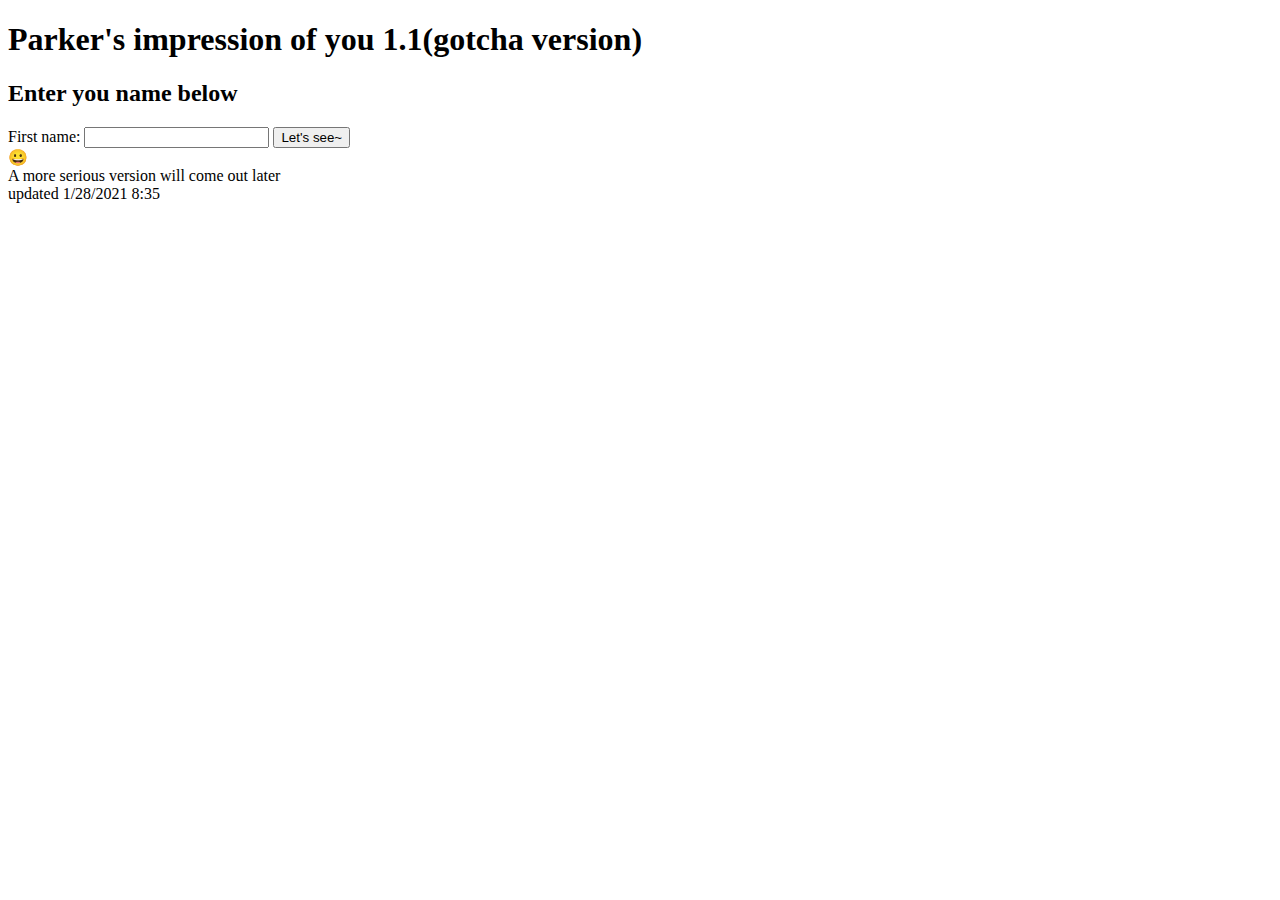
==== index.html @ 6db8b6a6 "Update index.html" ====
<!DOCTYPE html>
<html lang="en">
<head>
  <meta charset="UTF-8">
  <meta name="viewport" content="width=device-width, initial-scale=1">
  <meta name="keywords" content="parker, impression, you">
  <meta name="author" content="Parker Chen">
  <title>Parker's impression of you 1.1</title>
  <link rel="stylesheet" href="style.css">
  <script>
    var I = ["Parker", "Zhi", "Chen"]
    var best = ["Nathan", "Jonathan", "Caleb"]
    var squad = ["Anna", "Eric", "Eliana"]
    var worst = ["Andrew", "Mosley", "Dewayne"]
    let names = ["Anna",]
    var changeEmoji=function(){
      var emoji=
         document.getElementById ("emoji");
      if (I.includes(fname.value)) {
        emoji.innerHTML = "😄";
      }
      else if(best.includes(fname.value)){
        emoji.innerHTML = "😎"
      }
      else if(squad.includes(fname.value)){
        emoji.innerHTML = "🤢"
      }
      else if(worst.includes(fname.value)){
        emoji.innerHTML = "😱"
      }
      else{
        emoji.innerHTML="🤮";
      }
    }
  </script>
</head>
  
<body>
  <h1>Parker's impression of you 1.1(gotcha version)</h1>
  <h2>Enter you name below</h2>
  <label for="fname">First name:</label>
  <input type="text" id="fname" name="fname" value="">
  <button class="button button1" id="button"type="button"
          onclick="changeEmoji()">
Let's see~</button>
  <script>
    var input = document.getElementById("fname");
    input.addEventListener("keyup", function(event) {
      if (event.keyCode === 13) {
       event.preventDefault();
       document.getElementById("button").click();
       let names=names.push(fname.value); 
      }
   });
  </script>
  <div id="emoji">😀</div>
  <div id = "updateTime">A more serious version will come out later<br>updated 1/28/2021 8:35</div>
</body>
</html>
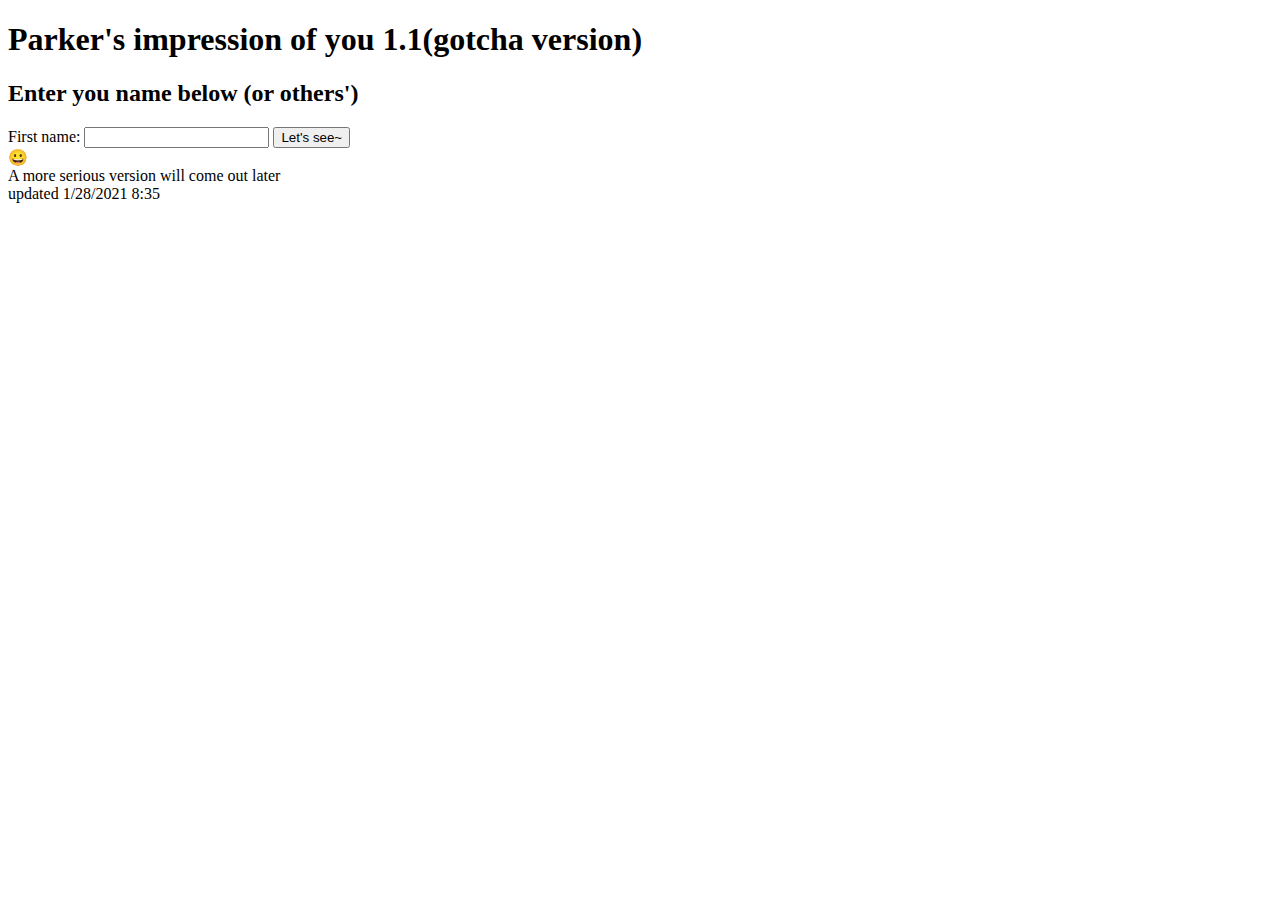
==== commit 92c66329: "Update index.html" ====
--- a/index.html
+++ b/index.html
@@ -37,7 +37,7 @@
   
 <body>
   <h1>Parker's impression of you 1.1(gotcha version)</h1>
-  <h2>Enter you name below</h2>
+  <h2>Enter you name below (or others')</h2>
   <label for="fname">First name:</label>
   <input type="text" id="fname" name="fname" value="">
   <button class="button button1" id="button"type="button"
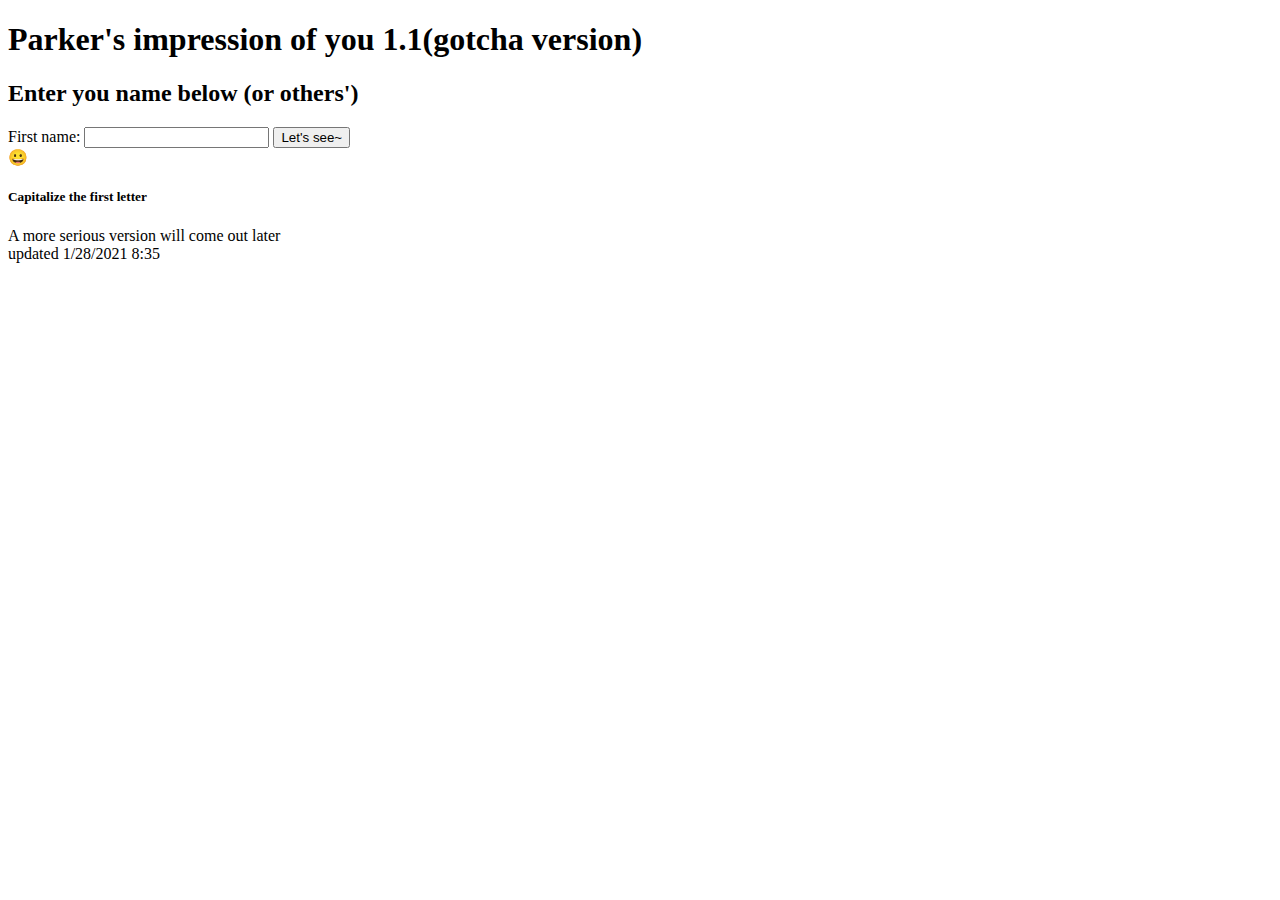
==== commit b239520f: "Update index.html" ====
--- a/index.html
+++ b/index.html
@@ -9,25 +9,34 @@
   <link rel="stylesheet" href="style.css">
   <script>
     var I = ["Parker", "Zhi", "Chen"]
-    var best = ["Nathan", "Jonathan", "Caleb"]
-    var squad = ["Anna", "Eric", "Eliana"]
+    var best = ["Nathan", "Caleb"]
+    var s = ["Anna", "Eric", "Eliana"]
     var worst = ["Andrew", "Mosley", "Dewayne"]
+    var josh = ["Josh", "Gage"]
+    var friends = ["James", "Mary", "Hannah", "Esther", "Cole", "Theo", "Kendra",]
     let names = ["Anna",]
     var changeEmoji=function(){
-      var emoji=
-         document.getElementById ("emoji");
+    var emoji=document.getElementById ("emoji");
       if (I.includes(fname.value)) {
         emoji.innerHTML = "😄";
       }
       else if(best.includes(fname.value)){
-        emoji.innerHTML = "😎"
+        emoji.innerHTML = "😎";
       }
-      else if(squad.includes(fname.value)){
-        emoji.innerHTML = "🤢"
+      else if(s.includes(fname.value)){
+        emoji.innerHTML = "🤢";
       }
       else if(worst.includes(fname.value)){
-        emoji.innerHTML = "😱"
+        emoji.innerHTML = "😱";
       }
+      else if(josh.includes(fname.value)){
+        emoji.innerHTML ="😍";
+      }
+      else if(friends.includes(fname.value)){
+        emoji.innerHTML ="🤔";
+      }
+      else if(fname.value === "Isaboy"){
+        emoji.innerHTML ="😏";
       else{
         emoji.innerHTML="🤮";
       }
@@ -54,6 +63,7 @@
    });
   </script>
   <div id="emoji">😀</div>
+  <h5>Capitalize the first letter</h5>
   <div id = "updateTime">A more serious version will come out later<br>updated 1/28/2021 8:35</div>
 </body>
 </html>
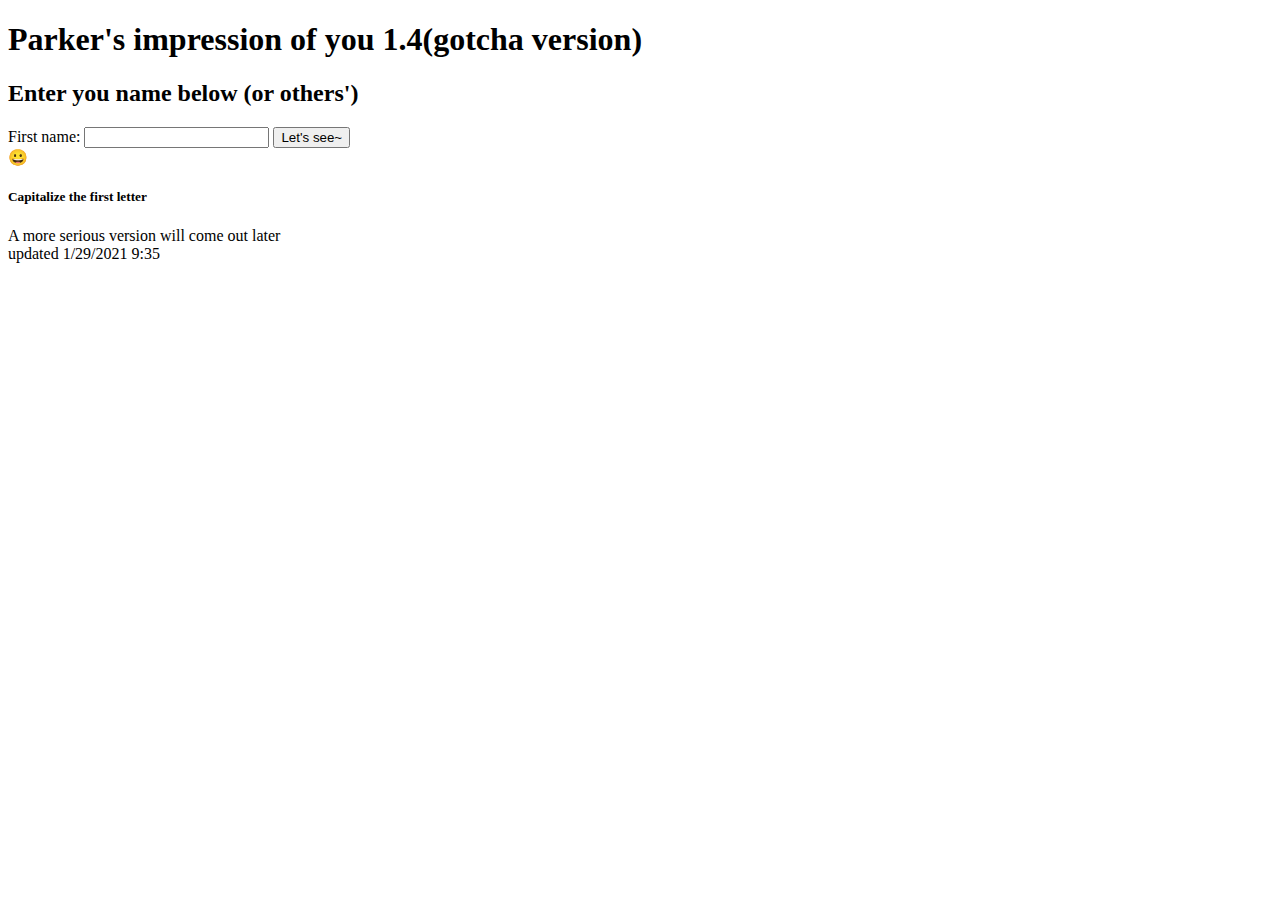
==== commit 0f293139: "Update index.html" ====
--- a/index.html
+++ b/index.html
@@ -5,13 +5,13 @@
   <meta name="viewport" content="width=device-width, initial-scale=1">
   <meta name="keywords" content="parker, impression, you">
   <meta name="author" content="Parker Chen">
-  <title>Parker's impression of you 1.1</title>
+  <title>Parker's impression of you 1.4</title>
   <link rel="stylesheet" href="style.css">
   <script>
     var I = ["Parker", "Zhi", "Chen"]
     var best = ["Nathan", "Caleb"]
     var s = ["Anna", "Eric", "Eliana"]
-    var worst = ["Andrew", "Mosley", "Dewayne"]
+    var worst = ["Mosley", "Dewayne"]
     var josh = ["Josh", "Gage"]
     var friends = ["James", "Mary", "Hannah", "Esther", "Cole", "Theo", "Kendra",]
     let names = ["Anna",]
@@ -37,6 +37,10 @@
       }
       else if(fname.value === "Isaboy"){
         emoji.innerHTML ="😏";
+      }
+      else if(fname.value === "Andrew"){
+        emoji.innerHTML ="🌚";
+      }  
       else{
         emoji.innerHTML="🤮";
       }
@@ -45,7 +49,7 @@
 </head>
   
 <body>
-  <h1>Parker's impression of you 1.1(gotcha version)</h1>
+  <h1>Parker's impression of you 1.4(gotcha version)</h1>
   <h2>Enter you name below (or others')</h2>
   <label for="fname">First name:</label>
   <input type="text" id="fname" name="fname" value="">
@@ -64,6 +68,6 @@
   </script>
   <div id="emoji">😀</div>
   <h5>Capitalize the first letter</h5>
-  <div id = "updateTime">A more serious version will come out later<br>updated 1/28/2021 8:35</div>
+  <div id = "updateTime">A more serious version will come out later<br>updated 1/29/2021 9:35</div>
 </body>
 </html>
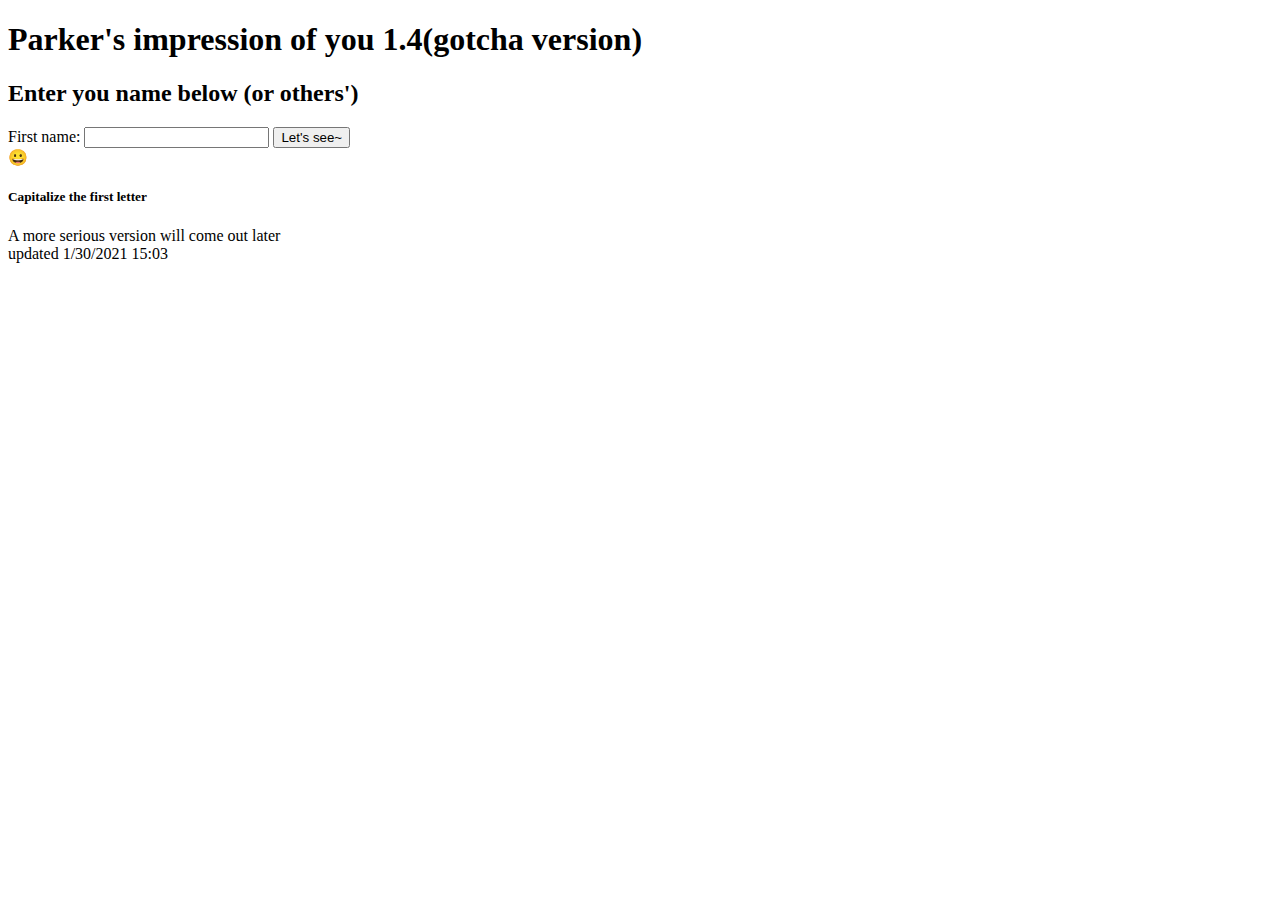
==== commit bd10fd8d: "Update index.html" ====
--- a/index.html
+++ b/index.html
@@ -38,13 +38,16 @@
       else if(fname.value === "Isaboy"){
         emoji.innerHTML ="😏";
       }
-      else if(fname.value === "Andrew"){
+      else if(fname.value === "Andrew",){
         emoji.innerHTML ="🌚";
+      }  
+      else if(fname.value === "Lily",){
+        emoji.innerHTML ="🌝";
       }  
       else{
         emoji.innerHTML="🤮";
       }
-    }
+    
   </script>
 </head>
   
@@ -68,6 +71,6 @@
   </script>
   <div id="emoji">😀</div>
   <h5>Capitalize the first letter</h5>
-  <div id = "updateTime">A more serious version will come out later<br>updated 1/29/2021 9:35</div>
+  <div id = "updateTime">A more serious version will come out later<br>updated 1/30/2021 15:03</div>
 </body>
 </html>
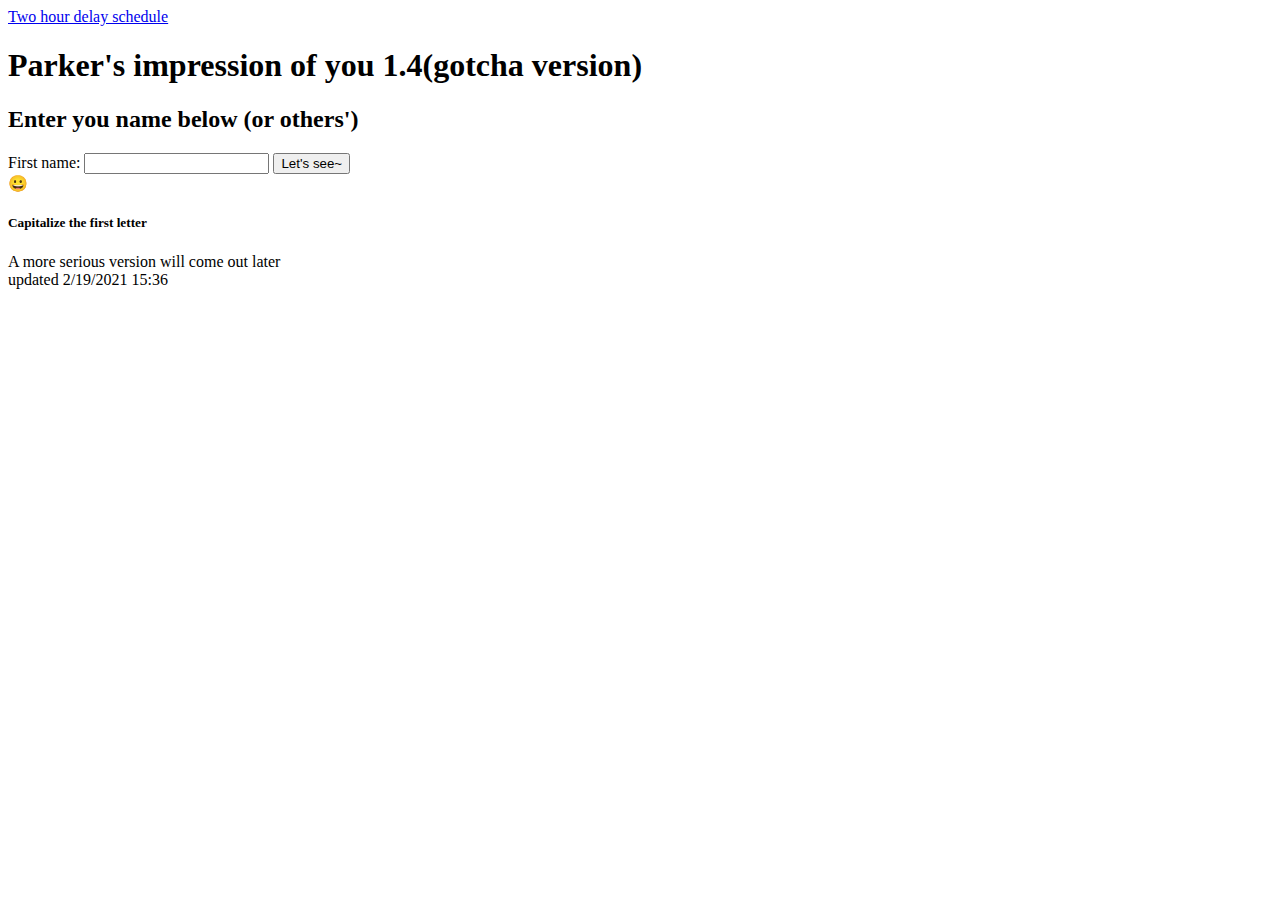
==== commit d64441b6: "Update index.html" ====
--- a/index.html
+++ b/index.html
@@ -16,61 +16,63 @@
     var friends = ["James", "Mary", "Hannah", "Esther", "Cole", "Theo", "Kendra",]
     let names = ["Anna",]
     var changeEmoji=function(){
-    var emoji=document.getElementById ("emoji");
-      if (I.includes(fname.value)) {
-        emoji.innerHTML = "😄";
-      }
-      else if(best.includes(fname.value)){
-        emoji.innerHTML = "😎";
-      }
-      else if(s.includes(fname.value)){
-        emoji.innerHTML = "🤢";
-      }
-      else if(worst.includes(fname.value)){
-        emoji.innerHTML = "😱";
-      }
-      else if(josh.includes(fname.value)){
-        emoji.innerHTML ="😍";
-      }
-      else if(friends.includes(fname.value)){
-        emoji.innerHTML ="🤔";
-      }
-      else if(fname.value === "Isaboy"){
-        emoji.innerHTML ="😏";
-      }
-      else if(fname.value === "Andrew",){
-        emoji.innerHTML ="🌚";
-      }  
-      else if(fname.value === "Lily",){
-        emoji.innerHTML ="🌝";
-      }  
-      else{
-        emoji.innerHTML="🤮";
-      }
-    
+      var emoji=document.getElementById ("emoji");
+        if (I.includes(fname.value)) {
+          emoji.innerHTML = "😄";
+        }
+        else if(best.includes(fname.value)){
+          emoji.innerHTML = "😎";
+        }
+        else if(s.includes(fname.value)){
+          emoji.innerHTML = "🤢";
+        }
+        else if(worst.includes(fname.value)){
+          emoji.innerHTML = "😱";
+        }
+        else if(josh.includes(fname.value)){
+          emoji.innerHTML ="😍";
+        }
+        else if(friends.includes(fname.value)){
+          emoji.innerHTML ="🤔";
+        }
+        else if(fname.value === "Isaboy"){
+          emoji.innerHTML ="😏";
+        }
+        else if(fname.value === "Andrew"){
+          emoji.innerHTML ="🌚";
+        }  
+        else if(fname.value === "Lily"){
+          emoji.innerHTML ="🌝";
+        }  
+        else{
+          emoji.innerHTML="🤮";
+        }
+    }
   </script>
 </head>
   
 <body>
-  <h1>Parker's impression of you 1.4(gotcha version)</h1>
-  <h2>Enter you name below (or others')</h2>
-  <label for="fname">First name:</label>
-  <input type="text" id="fname" name="fname" value="">
-  <button class="button button1" id="button"type="button"
-          onclick="changeEmoji()">
-Let's see~</button>
-  <script>
-    var input = document.getElementById("fname");
-    input.addEventListener("keyup", function(event) {
-      if (event.keyCode === 13) {
-       event.preventDefault();
-       document.getElementById("button").click();
-       let names=names.push(fname.value); 
-      }
-   });
-  </script>
-  <div id="emoji">😀</div>
-  <h5>Capitalize the first letter</h5>
-  <div id = "updateTime">A more serious version will come out later<br>updated 1/30/2021 15:03</div>
+  <a href = "delaySchedule.html">Two hour delay schedule</a>
+  <div class = "impression">
+    <h1>Parker's impression of you 1.4(gotcha version)</h1>
+    <h2>Enter you name below (or others')</h2>
+    <label for="fname">First name:</label>
+    <input type="text" id="fname" name="fname" value="">
+    <button class="button button1" id="button"type="button"
+            onclick="changeEmoji()">
+    Let's see~</button>
+    <script>
+      var input = document.getElementById("fname");
+      input.addEventListener("keyup", function(event) {
+        if (event.keyCode === 13) {
+        event.preventDefault();
+        document.getElementById("button").click();
+        }
+    });
+    </script>
+    <div id="emoji">😀</div>
+    <h5>Capitalize the first letter</h5>
+    <div id = "updateTime">A more serious version will come out later<br>updated 2/19/2021 15:36</div>
+  </div>
 </body>
 </html>
